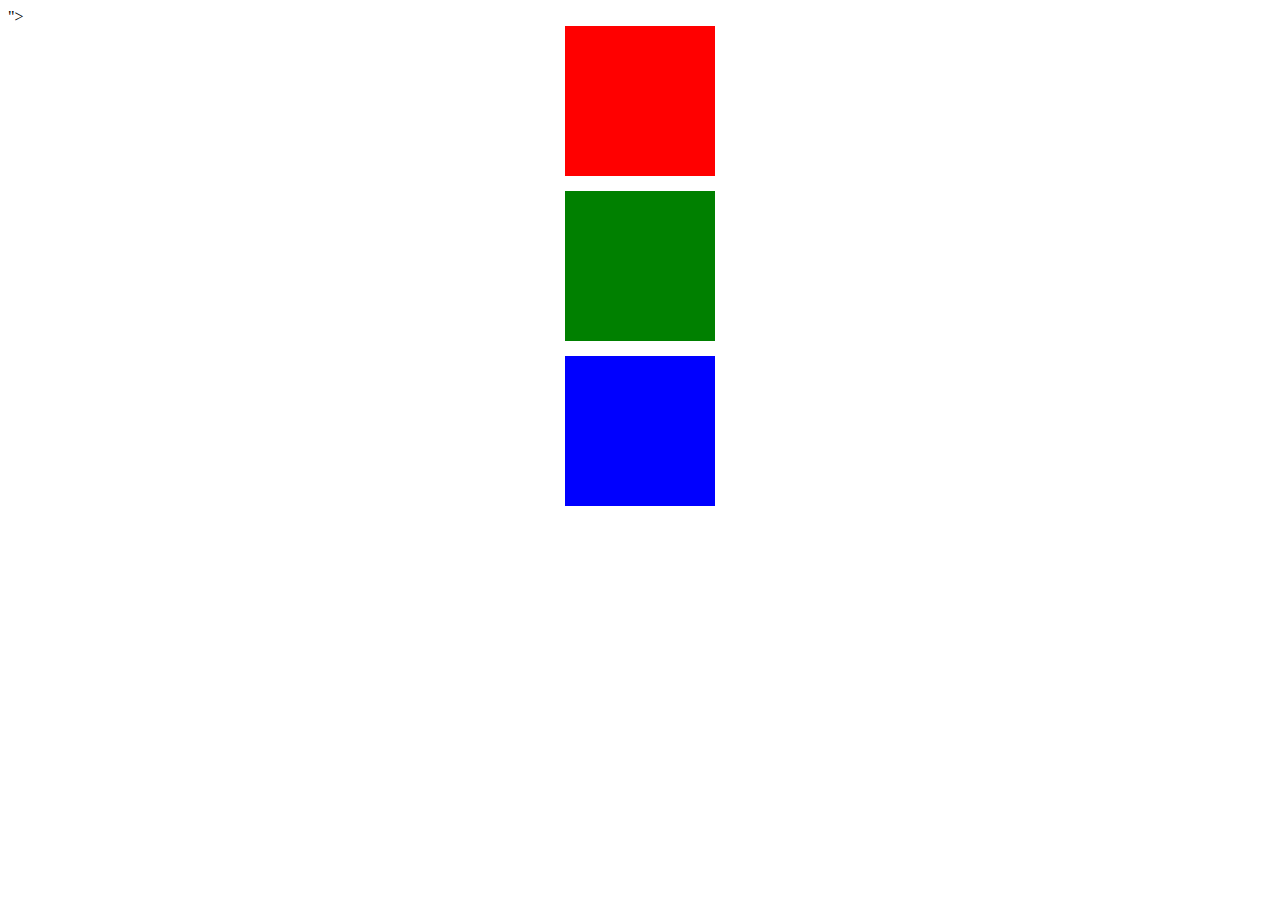
==== zadanie-3-efekty-przejscia/index.html @ a523e51a "zadanie nr 3" ====
<!DOCTYPE html>
<html lang="en">

<head>
    <meta charset="UTF-8">
    <meta http-equiv="X-UA-Compatible" content="IE=edge">
    <meta name="viewport" content="width=device-width, initial-scale=1.0">
    <title>Efekty przejścia</title>
    <css>
        <link rel="stylesheet" href="css/style.css">
        ">
</head>

<body>
    <div class="box red"></div>
    <div class="box green"></div>
    <div class="box blue"></div>
</body>

</html>
---- zadanie-3-efekty-przejscia/css/style.css ----
.box {
    height: 150px;
    width: 150px;
    margin: auto;
    margin-bottom: 15px;
    transition: all 2s;
}

.red {
    background-color: red;
}

.red:hover {
    height: 300px;
}

.green {
    background-color: green;
}

.green:hover {
    width: 300px;
}

.blue {
    background-color: blue;
}

.blue:hover {
    height: 300px;
    width: 300px;
}
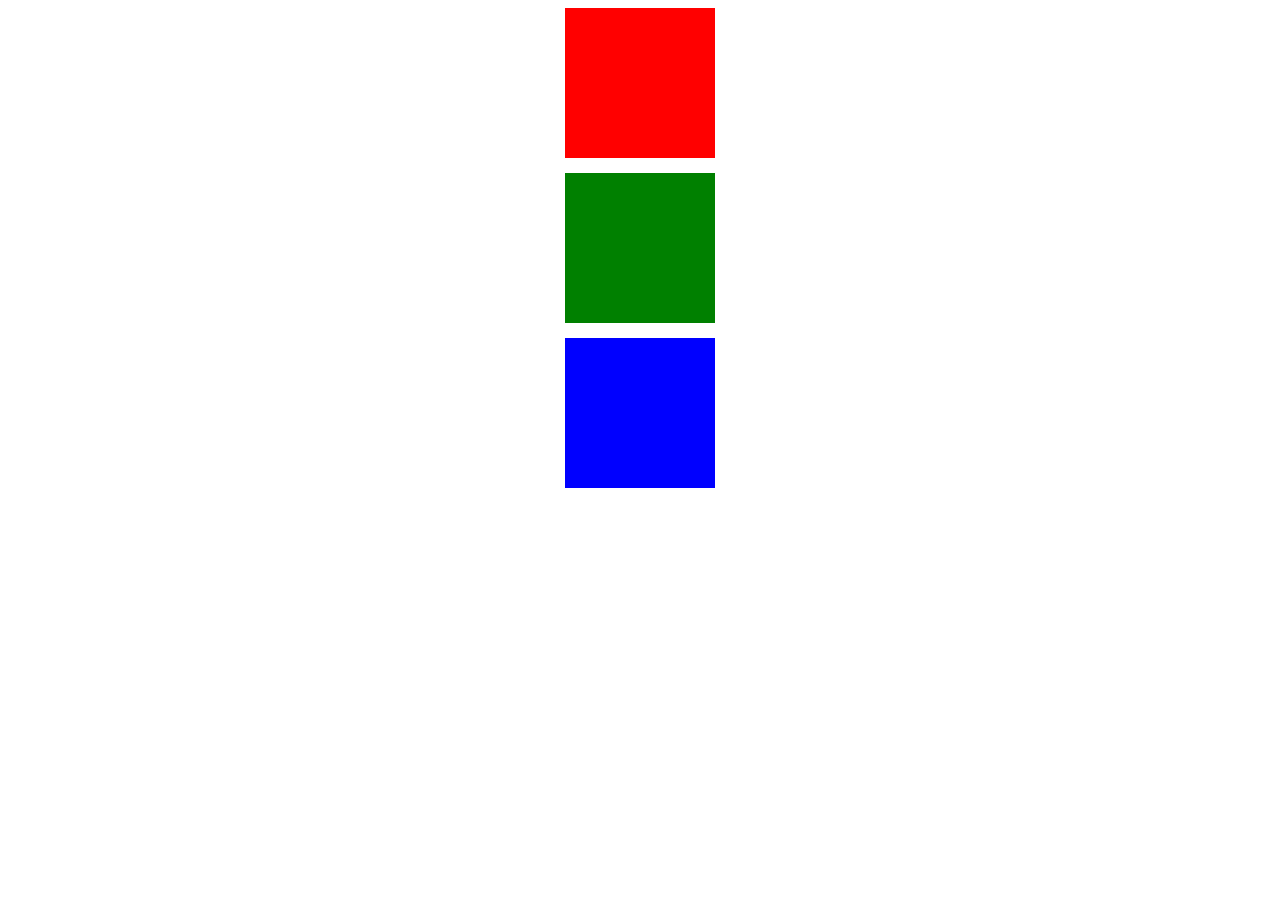
==== commit 38afe52f: "poprawka heada w zadaniu 3" ====
--- a/zadanie-3-efekty-przejscia/index.html
+++ b/zadanie-3-efekty-przejscia/index.html
@@ -6,9 +6,7 @@
     <meta http-equiv="X-UA-Compatible" content="IE=edge">
     <meta name="viewport" content="width=device-width, initial-scale=1.0">
     <title>Efekty przejścia</title>
-    <css>
-        <link rel="stylesheet" href="css/style.css">
-        ">
+    <link rel="stylesheet" href="css/style.css">
 </head>
 
 <body>
